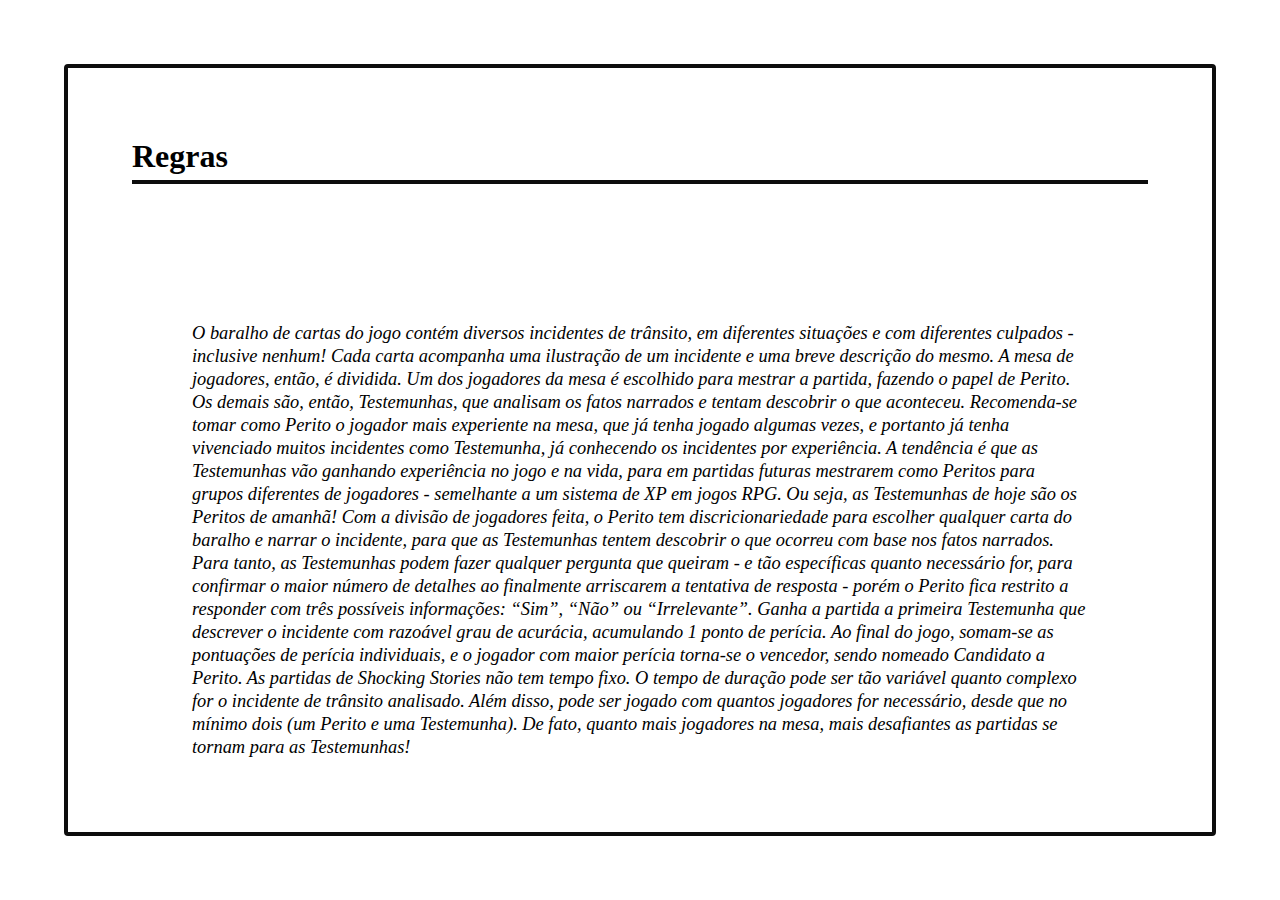
==== card00.html @ 9999c480 "mvp cards" ====
<!DOCTYPE html>
<html lang="pt-BR">
<head>
    <meta charset="UTF-8">
    <meta http-equiv="X-UA-Compatible" content="IE=edge">
    <meta name="viewport" content="width=device-width, initial-scale=1.0">
    <title>ShockingStories | Regras</title>

    <link rel="stylesheet" href="reset.css">
    <link rel="stylesheet" href="styles.css">
</head>
<body>
    <div id="content">
        <div id="content-header"><h1>Regras</h1></div>
        <div id="content-body">
            <p>
                O baralho de cartas do jogo contém diversos incidentes de trânsito, em diferentes situações e com
                diferentes culpados - inclusive nenhum! Cada carta acompanha uma ilustração de um incidente e
                uma breve descrição do mesmo.
                
                A mesa de jogadores, então, é dividida. Um dos jogadores da mesa é escolhido para mestrar a
                partida, fazendo o papel de Perito. Os demais são, então, Testemunhas, que analisam os fatos
                narrados e tentam descobrir o que aconteceu. Recomenda-se tomar como Perito o jogador mais
                experiente na mesa, que já tenha jogado algumas vezes, e portanto já tenha vivenciado muitos
                incidentes como Testemunha, já conhecendo os incidentes por experiência. A tendência é que as
                Testemunhas vão ganhando experiência no jogo e na vida, para em partidas futuras mestrarem
                como Peritos para grupos diferentes de jogadores - semelhante a um sistema de XP em jogos RPG.
                Ou seja, as Testemunhas de hoje são os Peritos de amanhã!
                
                Com a divisão de jogadores feita, o Perito tem discricionariedade para escolher qualquer carta do
                baralho e narrar o incidente, para que as Testemunhas tentem descobrir o que ocorreu com base nos
                fatos narrados. Para tanto, as Testemunhas podem fazer qualquer pergunta que queiram - e tão
                específicas quanto necessário for, para confirmar o maior número de detalhes ao finalmente
                arriscarem a tentativa de resposta - porém o Perito fica restrito a responder com três possíveis
                informações: “Sim”, “Não” ou “Irrelevante”. Ganha a partida a primeira Testemunha que descrever
                o incidente com razoável grau de acurácia, acumulando 1 ponto de perícia. Ao final do jogo,
                somam-se as pontuações de perícia individuais, e o jogador com maior perícia torna-se o vencedor,
                sendo nomeado Candidato a Perito.
                
                As partidas de Shocking Stories não tem tempo fixo. O tempo de duração pode ser tão variável
                quanto complexo for o incidente de trânsito analisado. Além disso, pode ser jogado com quantos
                jogadores for necessário, desde que no mínimo dois (um Perito e uma Testemunha). De fato, quanto
                mais jogadores na mesa, mais desafiantes as partidas se tornam para as Testemunhas!
            </p>
        </div>
    </div>
</body>
</html>
---- styles.css ----
#content {
    width: 90vw;
    height: calc(100vh - 10vw);
    margin: 5vw;
    border: 4px solid #0d0d0d;
    border-radius: 4px;
    box-sizing: border-box;
    display: flex;
    flex-direction: column;
}

#content-header {
    padding: 5vw;
}

#content-header h1 {
    font-size: 200%;
    font-weight: bold;
    padding-top: 8px;
    padding-bottom: 8px;
    border-bottom: 4px solid #0d0d0d;
}

#content-body {
    flex: 1;
    display: flex;
    justify-content: center;
    align-items: center;
}

#content-body p {
    font-size: 115%;
    max-width: 70vw;
    font-style: italic;
    line-height: 125%;
}
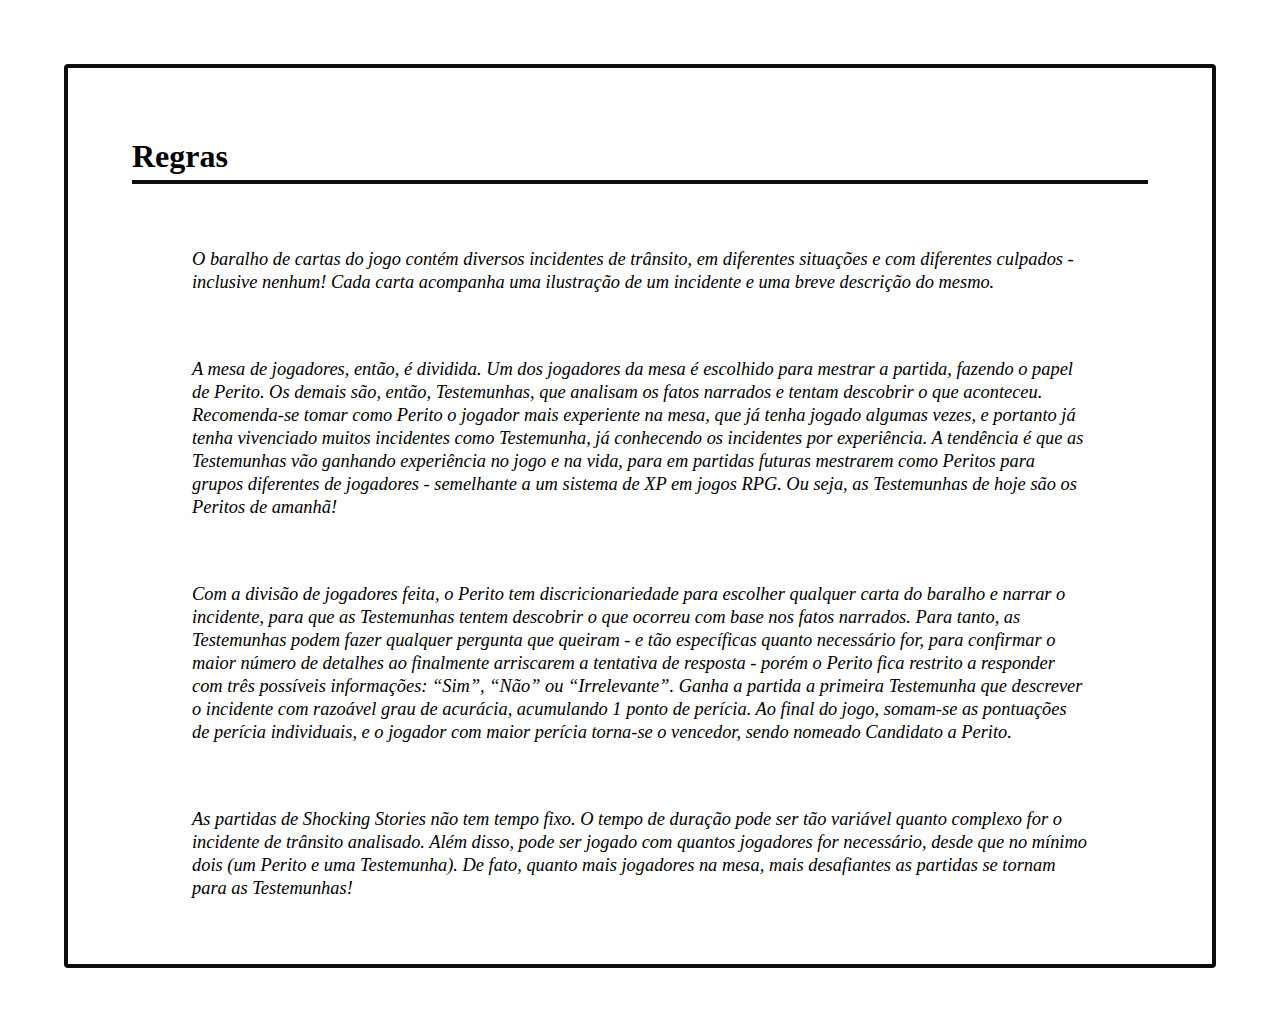
==== commit b934da2e: "fix rules" ====
--- a/card00.html
+++ b/card00.html
@@ -17,7 +17,8 @@
                 O baralho de cartas do jogo contém diversos incidentes de trânsito, em diferentes situações e com
                 diferentes culpados - inclusive nenhum! Cada carta acompanha uma ilustração de um incidente e
                 uma breve descrição do mesmo.
-                
+            </p>
+            <p>
                 A mesa de jogadores, então, é dividida. Um dos jogadores da mesa é escolhido para mestrar a
                 partida, fazendo o papel de Perito. Os demais são, então, Testemunhas, que analisam os fatos
                 narrados e tentam descobrir o que aconteceu. Recomenda-se tomar como Perito o jogador mais
@@ -26,7 +27,8 @@
                 Testemunhas vão ganhando experiência no jogo e na vida, para em partidas futuras mestrarem
                 como Peritos para grupos diferentes de jogadores - semelhante a um sistema de XP em jogos RPG.
                 Ou seja, as Testemunhas de hoje são os Peritos de amanhã!
-                
+            </p>
+            <p>
                 Com a divisão de jogadores feita, o Perito tem discricionariedade para escolher qualquer carta do
                 baralho e narrar o incidente, para que as Testemunhas tentem descobrir o que ocorreu com base nos
                 fatos narrados. Para tanto, as Testemunhas podem fazer qualquer pergunta que queiram - e tão
@@ -36,7 +38,8 @@
                 o incidente com razoável grau de acurácia, acumulando 1 ponto de perícia. Ao final do jogo,
                 somam-se as pontuações de perícia individuais, e o jogador com maior perícia torna-se o vencedor,
                 sendo nomeado Candidato a Perito.
-                
+            </p>
+            <p>
                 As partidas de Shocking Stories não tem tempo fixo. O tempo de duração pode ser tão variável
                 quanto complexo for o incidente de trânsito analisado. Além disso, pode ser jogado com quantos
                 jogadores for necessário, desde que no mínimo dois (um Perito e uma Testemunha). De fato, quanto
--- a/styles.css
+++ b/styles.css
@@ -1,6 +1,6 @@
 #content {
     width: 90vw;
-    height: calc(100vh - 10vw);
+    min-height: calc(100vh - 10vw);
     margin: 5vw;
     border: 4px solid #0d0d0d;
     border-radius: 4px;
@@ -26,6 +26,7 @@
     display: flex;
     justify-content: center;
     align-items: center;
+    flex-direction: column;
 }
 
 #content-body p {
@@ -33,4 +34,5 @@
     max-width: 70vw;
     font-style: italic;
     line-height: 125%;
+    padding-bottom: 5vw;
 }
